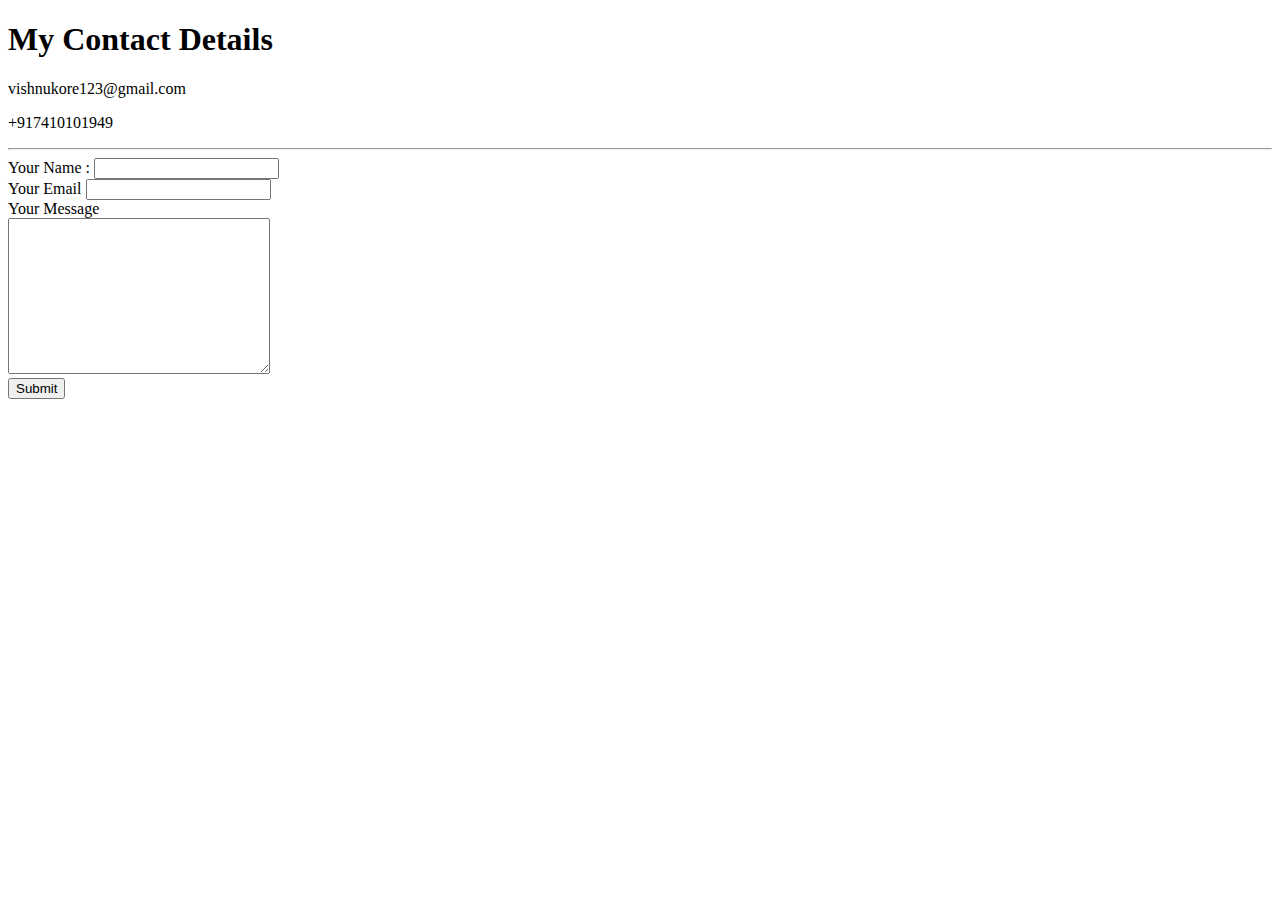
==== Contact.html @ 26da1d17 "Add Initial CV website files" ====
<!DOCTYPE html>
<head>
    <meta charset="UTF-8">
    <title>Contact</title>
</head>
<body>
    <h1>My Contact Details</h1>
        <p>vishnukore123@gmail.com</p>
        <p>+917410101949</p>
<hr>
        <form action="mailto:vishnukore123@gmail.com" method="post" enctype="text/plain">
            <label> Your Name :</label>
            <input type="yourName" name="" value="">
            <br>
            <label >Your Email</label>
            <input type="yourEmail" name="" id=""><br>

            <label>Your Message</label><br>
            <textarea name="yourname" cols="30" rows="10"></textarea><br>
            <input type="submit" name="">
            
        </form>
</body>
</html>
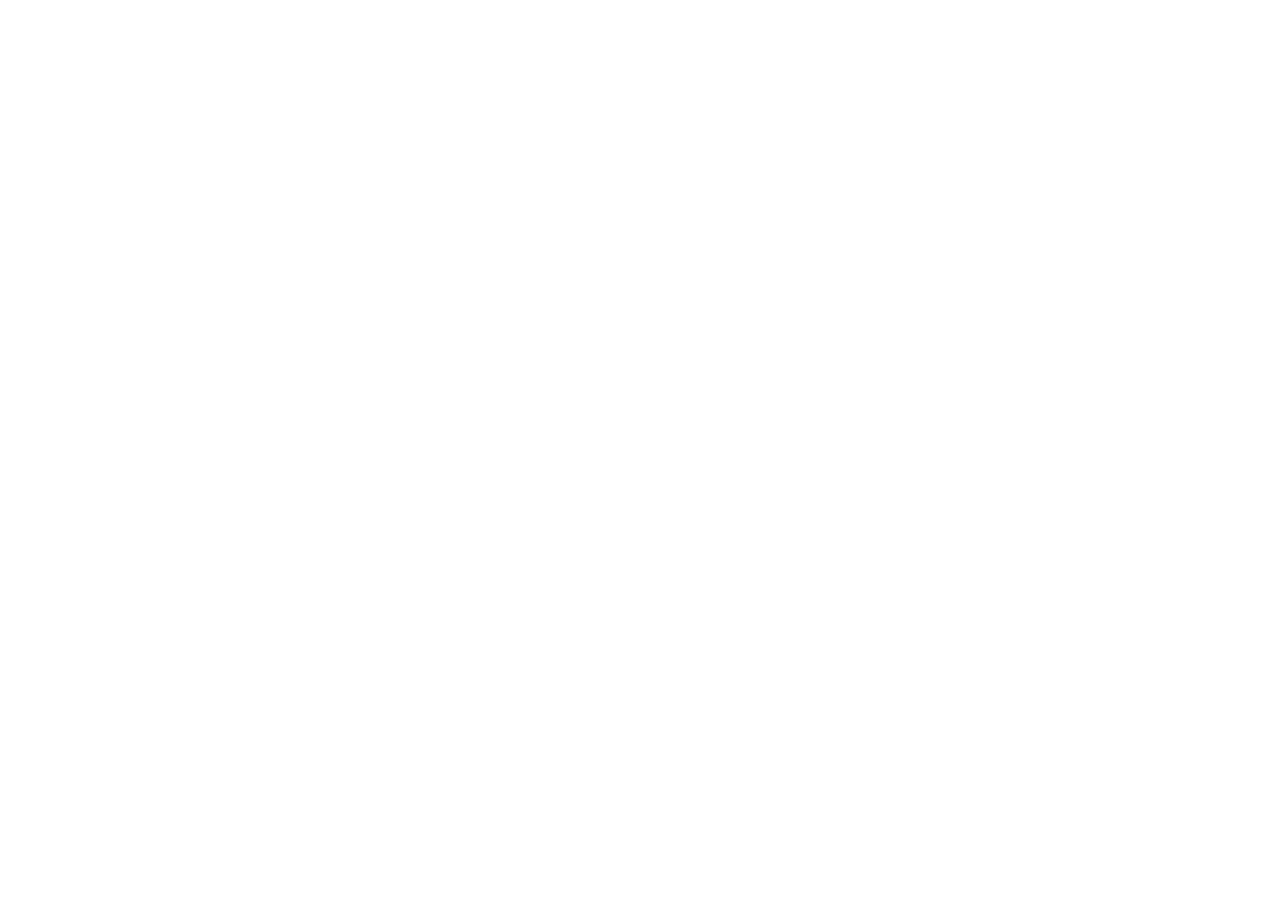
==== commit ac90545d: "Update Contact.html" ====
--- a/Contact.html
+++ b/Contact.html
@@ -2,6 +2,7 @@
 <head>
     <meta charset="UTF-8">
     <title>Contact</title>
+    <style rel="stylesheet" href="/css/styles.css/">
 </head>
 <body>
     <h1>My Contact Details</h1>
@@ -21,4 +22,4 @@
             
         </form>
 </body>
-</html>+</html>
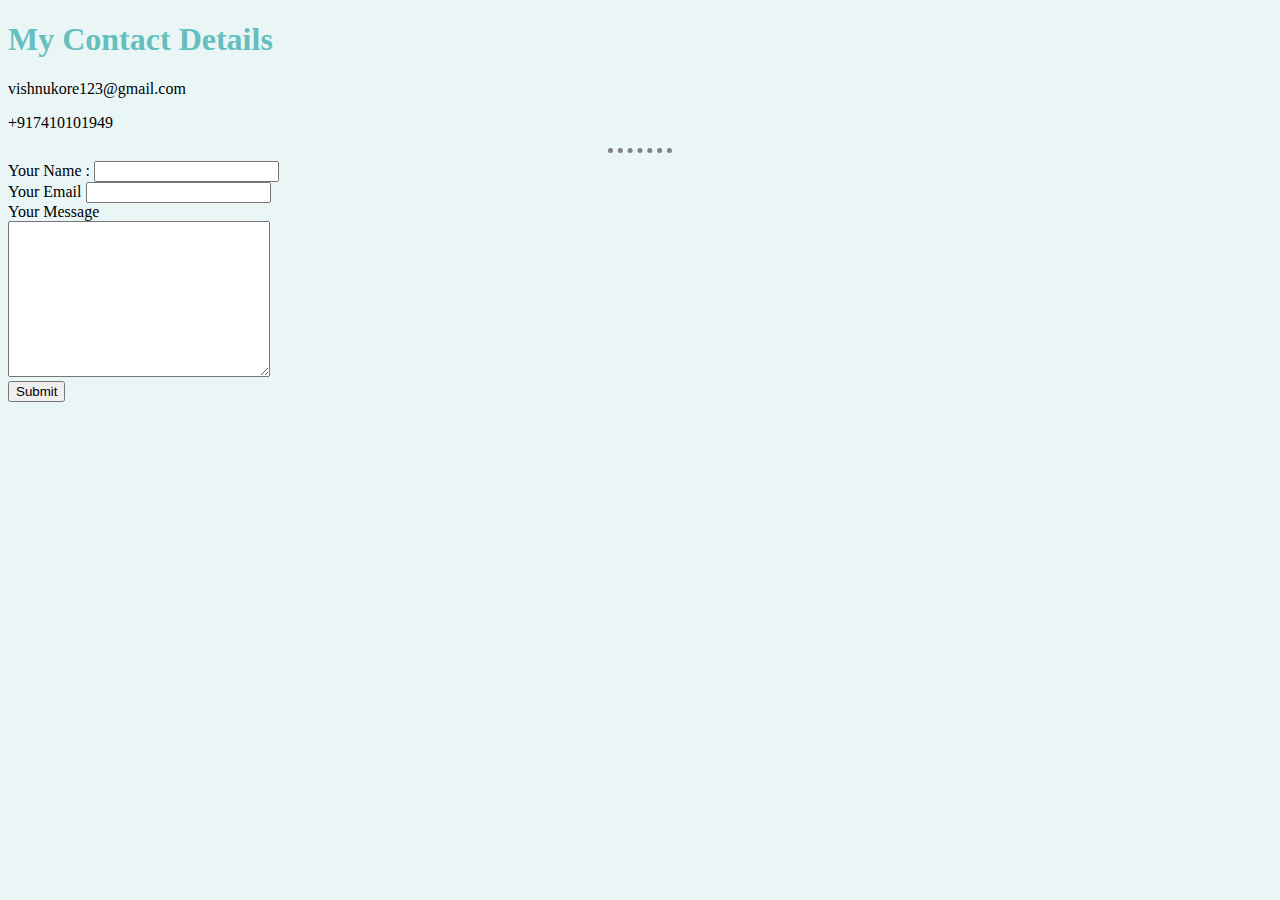
==== commit 59f3951c: "Update Contact.html" ====
--- a/Contact.html
+++ b/Contact.html
@@ -2,7 +2,7 @@
 <head>
     <meta charset="UTF-8">
     <title>Contact</title>
-    <style rel="stylesheet" href="/css/styles.css/">
+    <link rel="stylesheet" href="css/styles.css">
 </head>
 <body>
     <h1>My Contact Details</h1>
--- a/css/styles.css
+++ b/css/styles.css
@@ -0,0 +1,19 @@
+body{
+    background-color: #EAF6F6;;
+}
+
+hr{ /* .... dotte*/
+    border-style: dotted none none;
+    border-top-style: dotted;
+    border-color: grey;
+    border-width: 5px;
+    width: 5%;
+}
+
+h1{/* heading level 1*/
+    color: #66BFBF;
+}
+
+h3{ /*heading level 3*/
+    color: #66BFBF;
+}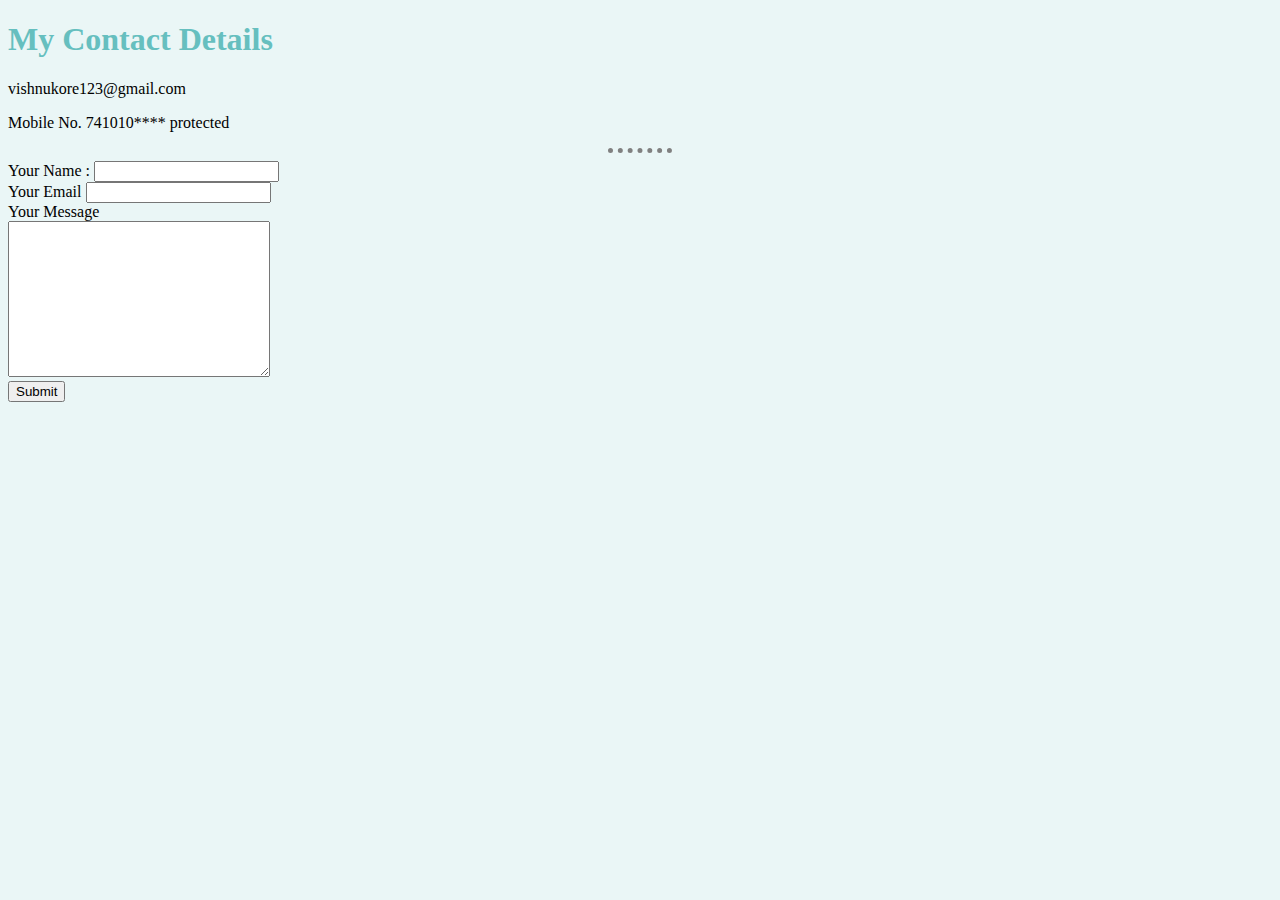
==== commit 5493fe33: "Update Contact.html" ====
--- a/Contact.html
+++ b/Contact.html
@@ -7,7 +7,7 @@
 <body>
     <h1>My Contact Details</h1>
         <p>vishnukore123@gmail.com</p>
-        <p>+917410101949</p>
+        <p>Mobile No. 741010**** protected</p>
 <hr>
         <form action="mailto:vishnukore123@gmail.com" method="post" enctype="text/plain">
             <label> Your Name :</label>
